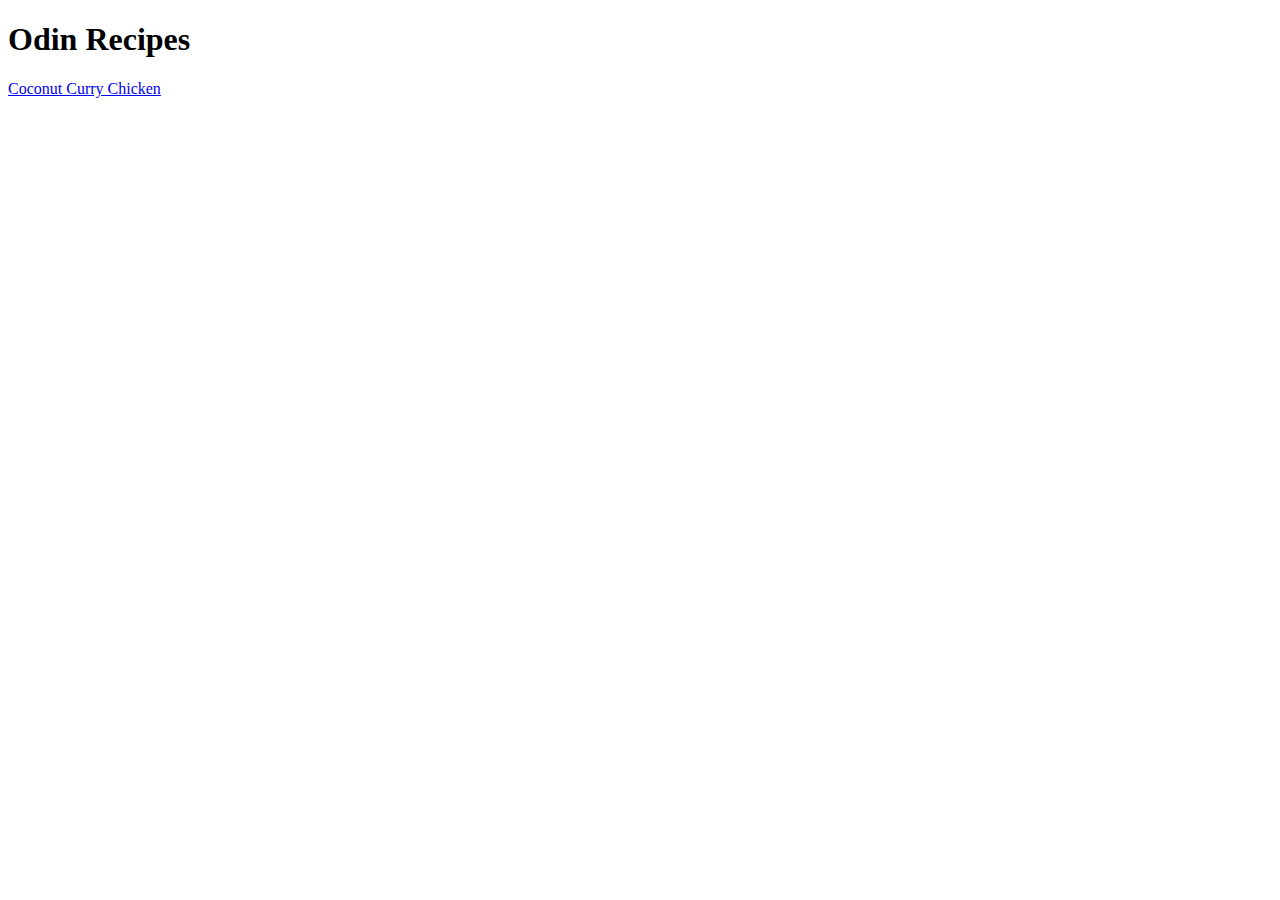
==== index.html @ cac6bae0 "Added coconut curry recipe" ====
<!DOCTYPE html>
<html>
    <head>
        <title>Simple Recipe Website</title>
        <meta charset="UTF-8"
    </head>
    <body>
        <h1>Odin Recipes</h1>
        <a href="recipes/coconut-curry-chicken.html">Coconut Curry Chicken</a>
    </body>
</html>
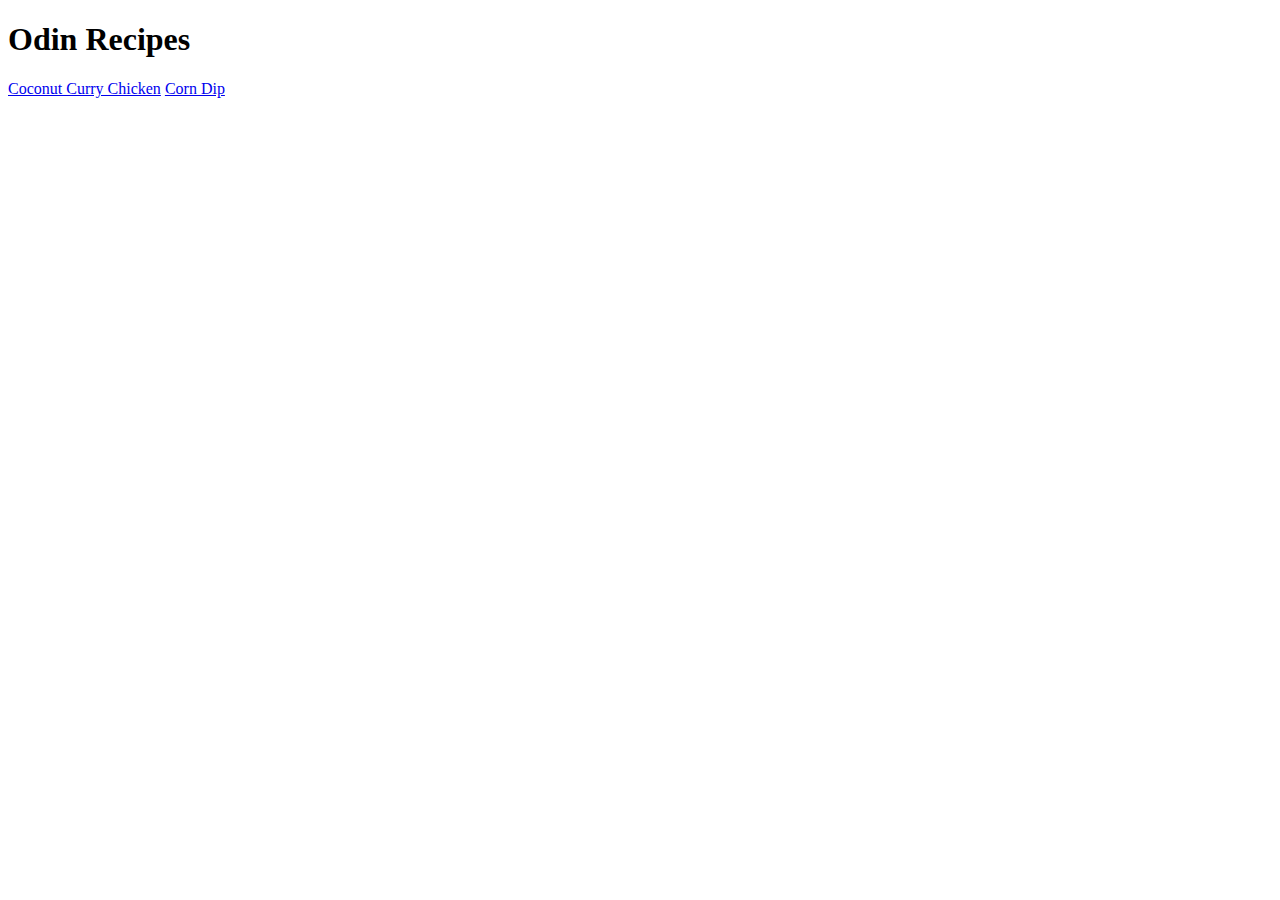
==== commit ac86336f: "added corn dip recipe and images" ====
--- a/index.html
+++ b/index.html
@@ -7,5 +7,6 @@
     <body>
         <h1>Odin Recipes</h1>
         <a href="recipes/coconut-curry-chicken.html">Coconut Curry Chicken</a>
+        <a href="recipes/corn-dip.html">Corn Dip</a>
     </body>
 </html>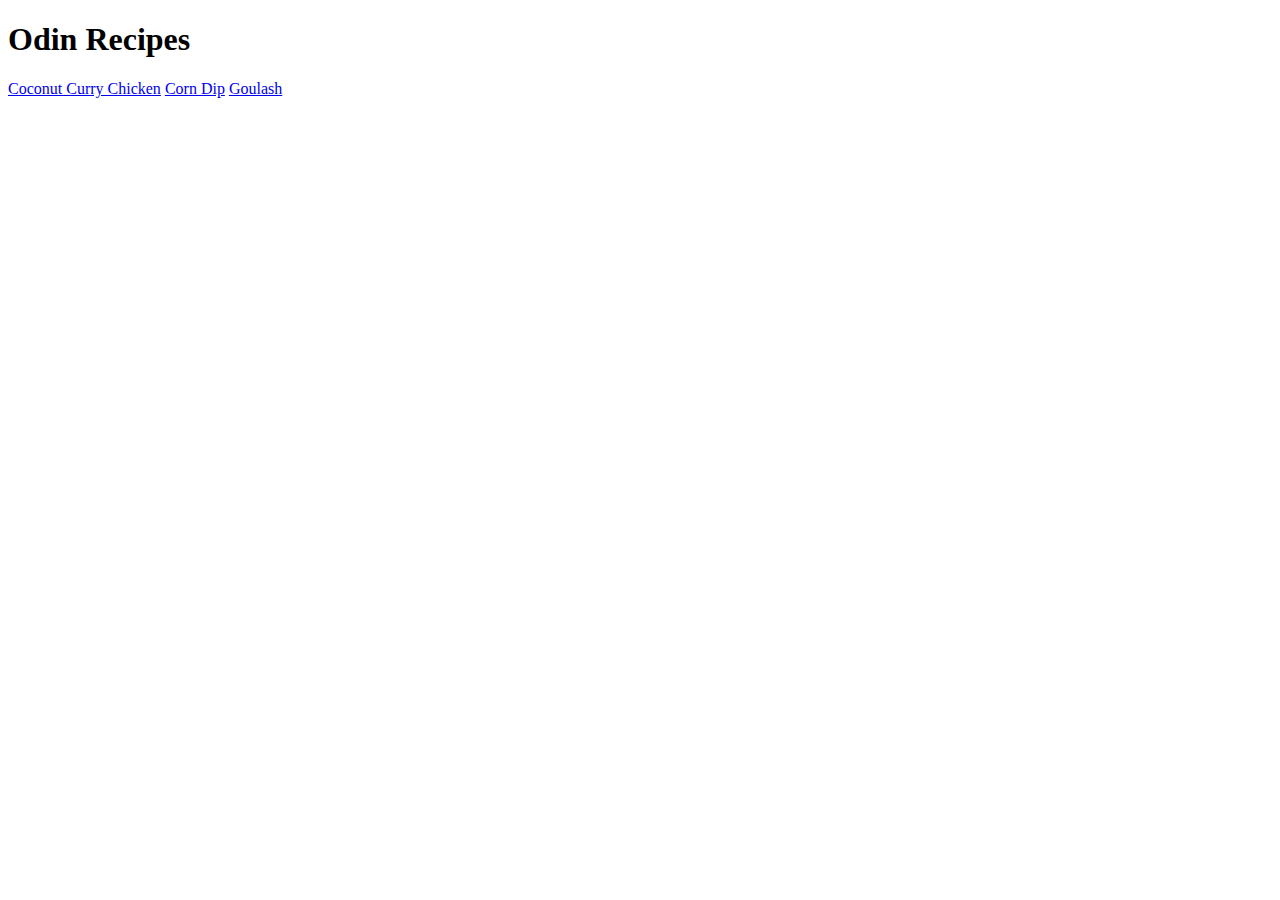
==== commit 036eb57c: "added goulash recipe" ====
--- a/index.html
+++ b/index.html
@@ -8,5 +8,6 @@
         <h1>Odin Recipes</h1>
         <a href="recipes/coconut-curry-chicken.html">Coconut Curry Chicken</a>
         <a href="recipes/corn-dip.html">Corn Dip</a>
+        <a href="recipes/goulash.html">Goulash</a>
     </body>
 </html>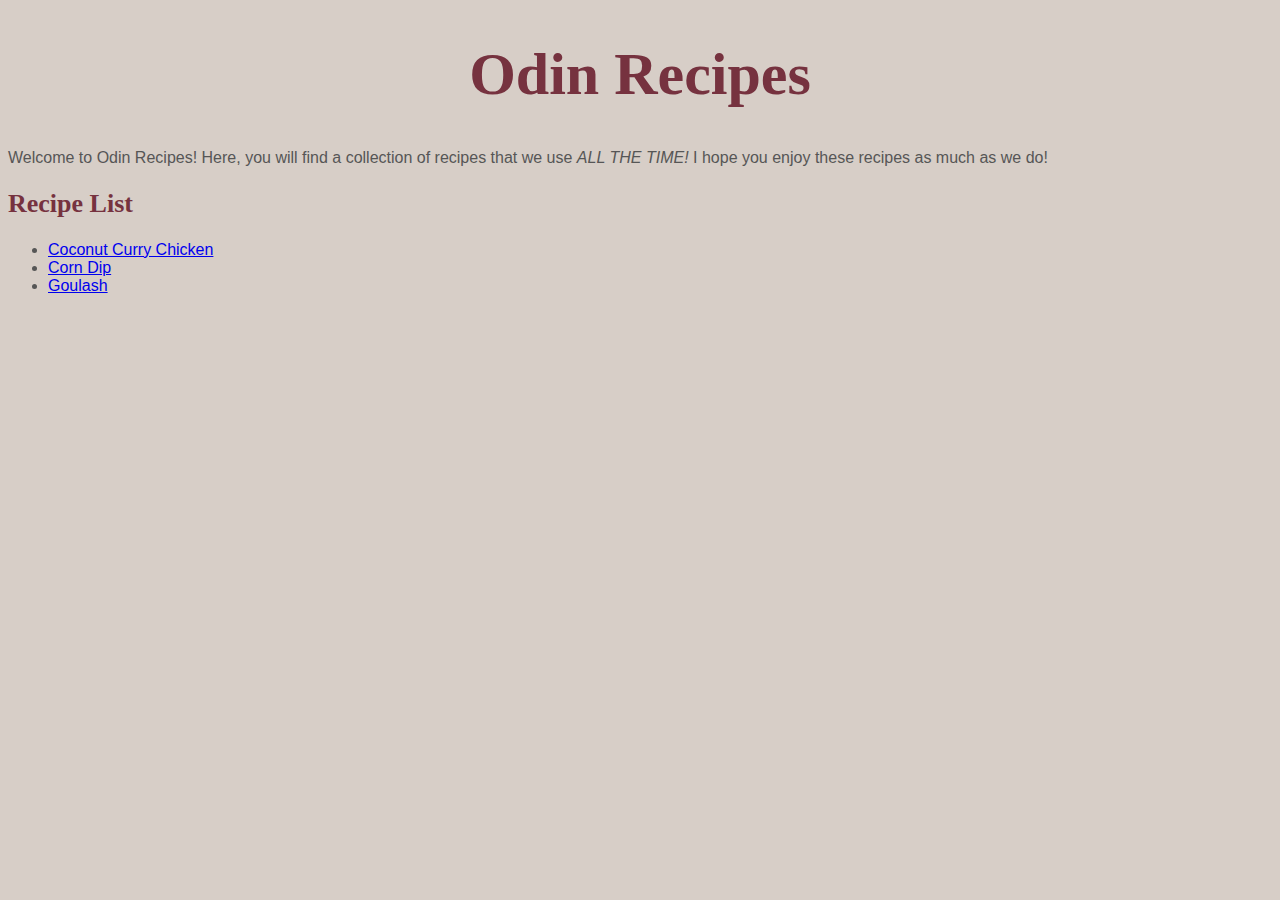
==== commit ad810cbc: "added css style" ====
--- a/index.html
+++ b/index.html
@@ -2,12 +2,17 @@
 <html>
     <head>
         <title>Simple Recipe Website</title>
-        <meta charset="UTF-8"
+        <meta charset="UTF-8">
+        <link rel="stylesheet" href="style.css">
     </head>
     <body>
-        <h1>Odin Recipes</h1>
-        <a href="recipes/coconut-curry-chicken.html">Coconut Curry Chicken</a>
-        <a href="recipes/corn-dip.html">Corn Dip</a>
-        <a href="recipes/goulash.html">Goulash</a>
+        <h1 class="title">Odin Recipes</h1>
+        <p>Welcome to Odin Recipes! Here, you will find a collection of recipes that we use <em>ALL THE TIME!</em> I hope you enjoy these recipes as much as we do!</p>
+        <h2>Recipe List</h2>
+        <ul>
+            <li><a href="recipes/coconut-curry-chicken.html">Coconut Curry Chicken</a></li>
+            <li><a href="recipes/corn-dip.html">Corn Dip</a></li>
+            <li><a href="recipes/goulash.html">Goulash</a></li>
+        </ul>
     </body>
 </html>--- a/style.css
+++ b/style.css
@@ -0,0 +1,35 @@
+body {
+    background-color: #D7CEC7;
+    color: #565656;
+    font-family: Verdana, Geneva, Tahoma, sans-serif;
+    font-size: 16px;
+}
+h1,
+h2 {
+    font-family: Georgia, 'Times New Roman', Times, serif;
+    color: #76323F;
+}
+h1 {
+    font-size: 60px;
+    font-weight: bold;
+    text-align: center;
+}
+h2 {
+    font-size: 26px;
+}
+img {
+    height: auto;
+    width: auto;
+    border-radius: 8px;
+    box-shadow: 0 4px 8px 0 rgba(0, 0, 0, 0.2), 0 6px 20px 0 rgba(0, 0, 0, 0.19);
+}
+.center {
+    display: block;
+    margin-left: auto;
+    margin-right: auto;
+    width: 50%;
+}
+.allergens {
+    font-weight: bold;
+    color: #76323F;
+}